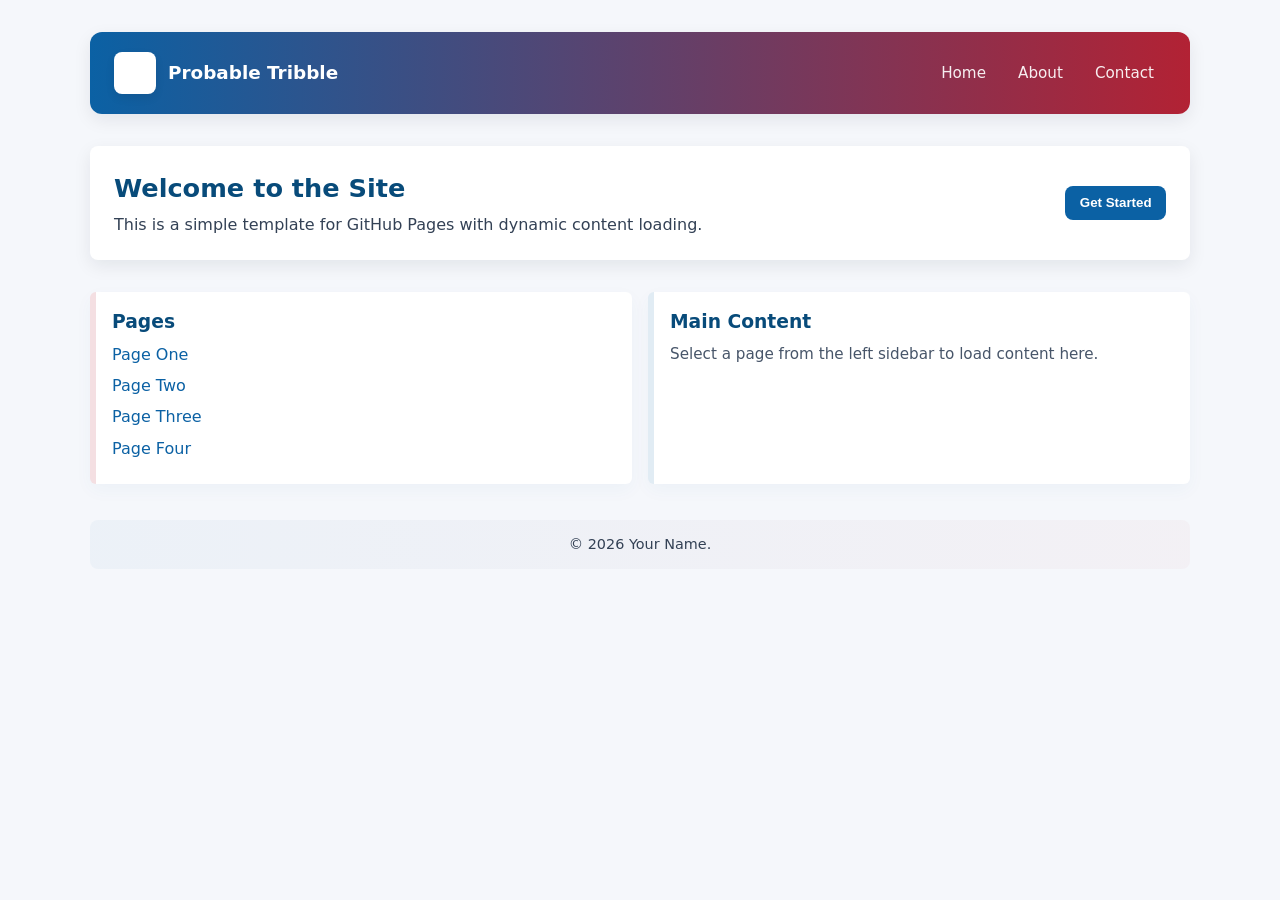
==== index.htm @ 48a90144 "fix error index link" ====
<!DOCTYPE html>
<html lang="en">
<head>
    <meta charset="UTF-8">
    <meta name="viewport" content="width=device-width, initial-scale=1.0">
    <title>Probable Tribble</title>
    <link rel="stylesheet" href="styles.css">
</head>
<body>
    <div class="container">
        <header class="header">
            <div class="brand">
                <span class="logo"></span>
                Probable Tribble
            </div>
            <nav class="nav">
                <a href="#">Home</a>
                <a href="#">About</a>
                <a href="#">Contact</a>
            </nav>
        </header>

        <div class="hero">
            <div>
                <h1>Welcome to the Site</h1>
                <p>This is a simple template for GitHub Pages with dynamic content loading.</p>
            </div>
            <button class="btn btn-primary">Get Started</button>
        </div>

        <div class="row">
            <!-- Left sidebar with links -->
            <div class="card alt">
                <h3>Pages</h3>
                <ul class="sidebar">
                    <li><a href="pages/pageone.htm">Page One</a></li>
                    <li><a href="pages/pagetwo.htm">Page Two</a></li>
                    <li><a href="pages/pagethree.htm">Page Three</a></li>
                    <li><a href="pages/pagefour.htm">Page Four</a></li>
                    <!-- Add more links here as needed, e.g., <li><a href="another-page.html">Another Topic</a></li> -->
                </ul>
            </div>
            <!-- Right main content area (initially with welcome content; updated dynamically) -->
            <div id="main-content" class="card">
                <h3>Main Content</h3>
                <p>Select a page from the left sidebar to load content here.</p>
            </div>
        </div>

        <footer class="footer">
            &copy;  <script>document.write( new Date().getFullYear() );</script> Your Name.
        </footer>
    </div>
    <script src="script.js"></script>
</body>
</html>
---- styles.css ----
/* styles.css
    Basic red / white / blue page theme
*/

:root{
  --red: #b22234;
  --red-dark: #8b1a28;
  --blue: #0b61a4;
  --blue-dark: #084b7a;
  --white: #ffffff;
  --muted: #f5f7fb;
  --text: #0f1720;
  --radius: 8px;
  --shadow: 0 6px 18px rgba(15,23,32,0.08);
  --gap: 1rem;
  --max-width: 1100px;
}

/* Reset + base */
*{box-sizing:border-box}
html,body{height:100%}
body{
  margin:0;
  font-family: Inter, system-ui, -apple-system, "Segoe UI", Roboto, "Helvetica Neue", Arial;
  background: var(--muted);
  color: var(--text);
  -webkit-font-smoothing:antialiased;
  -moz-osx-font-smoothing:grayscale;
  line-height:1.45;
  padding:2rem;
}

/* Layout container */
.container{
  max-width: var(--max-width);
  margin: 0 auto;
  gap: var(--gap);
  display: grid;
  grid-template-columns: 1fr;
}

/* Header */
.header{
  background: linear-gradient(90deg, var(--blue), var(--red));
  color: var(--white);
  padding: 1.25rem 1.5rem;
  border-radius: calc(var(--radius) + 4px);
  box-shadow: var(--shadow);
  display:flex;
  align-items:center;
  justify-content:space-between;
  gap:1rem;
}
.brand{
  display:flex;
  align-items:center;
  gap:0.75rem;
  font-weight:600;
  font-size:1.15rem;
}
.brand .logo{
  width:42px;
  height:42px;
  border-radius:8px;
  background: var(--white);
  display:inline-block;
  box-shadow:0 4px 10px rgba(0,0,0,0.08);
}

/* Navigation */
.nav{
  display:flex;
  gap:0.5rem;
}
.nav a{
  color: rgba(255,255,255,0.92);
  text-decoration:none;
  padding:0.45rem 0.75rem;
  border-radius:6px;
  transition:background .12s ease, opacity .12s ease;
  font-weight:500;
  font-size:0.95rem;
}
.nav a:hover{opacity:0.95; background: rgba(255,255,255,0.06)}

/* Hero / main card */
.hero{
  background: var(--white);
  border-radius: var(--radius);
  padding: 1.5rem;
  margin-top:1rem;
  box-shadow: var(--shadow);
  display:grid;
  grid-template-columns: 1fr auto;
  gap:1rem;
  align-items:center;
}
.hero h1{
  margin:0;
  font-size:1.6rem;
  color:var(--blue-dark);
}
.hero p{margin:0.35rem 0 0;color:#334155}

/* Buttons */
.btn{
  display:inline-flex;
  align-items:center;
  gap:0.5rem;
  border:0;
  padding:0.6rem 0.9rem;
  border-radius:8px;
  cursor:pointer;
  font-weight:600;
  text-decoration:none;
  color:var(--white);
  transition:transform .08s ease, box-shadow .08s ease, opacity .08s ease;
}
.btn:active{transform:translateY(1px)}
.btn-primary{background:var(--blue)}
.btn-primary:hover{background:var(--blue-dark)}
.btn-accent{background:var(--red)}
.btn-accent:hover{background:var(--red-dark)}
.btn-ghost{
  background:transparent;
  color:var(--blue-dark);
  border:1px solid rgba(11,97,164,0.12);
}

/* Content cards */
.row{display:grid; grid-template-columns:repeat(2, 1fr); gap:1rem; margin-top:1rem}
.card{
  background:var(--white);
  padding:1rem;
  border-radius:calc(var(--radius) - 2px);
  box-shadow: 0 6px 18px rgba(11,97,164,0.04);
  border-left:6px solid rgba(11,97,164,0.12);
}
.card.alt{border-left-color: rgba(178,34,52,0.14)}
.card h3{margin:0 0 0.5rem 0; color:var(--blue-dark)}
.card p{margin:0;color:#475569;font-size:0.95rem}

/* Sidebar styling */
.sidebar {
  list-style: none;
  padding: 0;
  margin: 0;
}
.sidebar li {
  margin-bottom: 0.5rem;
}
.sidebar a {
  text-decoration: none;
  color: var(--blue);
  font-weight: 500;
  transition: color 0.2s ease;
}
.sidebar a:hover {
  color: var(--blue-dark);
}

/* Forms */
input[type="text"], input[type="email"], textarea, select{
  width:100%;
  padding:0.62rem 0.75rem;
  border-radius:8px;
  border:1px solid #e6eef8;
  background: #fff;
  font-size:0.95rem;
  outline:none;
}
input:focus, textarea:focus, select:focus{
  box-shadow:0 0 0 4px rgba(11,97,164,0.08);
  border-color:var(--blue);
}

/* Footer */
.footer{
  margin-top:1.25rem;
  padding:0.9rem 1rem;
  text-align:center;
  color:#334155;
  font-size:0.9rem;
  background:linear-gradient(90deg, rgba(11,97,164,0.04), rgba(178,34,52,0.03));
  border-radius:8px;
}

/* Utility classes */
.flex{display:flex}
.center{display:flex;align-items:center;justify-content:center}
.stack{display:flex;flex-direction:column;gap:0.5rem}
.text-red{color:var(--red)}
.text-blue{color:var(--blue)}
.bg-red{background:var(--red); color:var(--white)}
.bg-blue{background:var(--blue); color:var(--white)}
.muted{color:#64748b}

/* Responsive */
@media (max-width:800px){
  .row{grid-template-columns:1fr}
  .hero{grid-template-columns:1fr; text-align:left}
  .nav{display:none}
  body{padding:1rem}
}
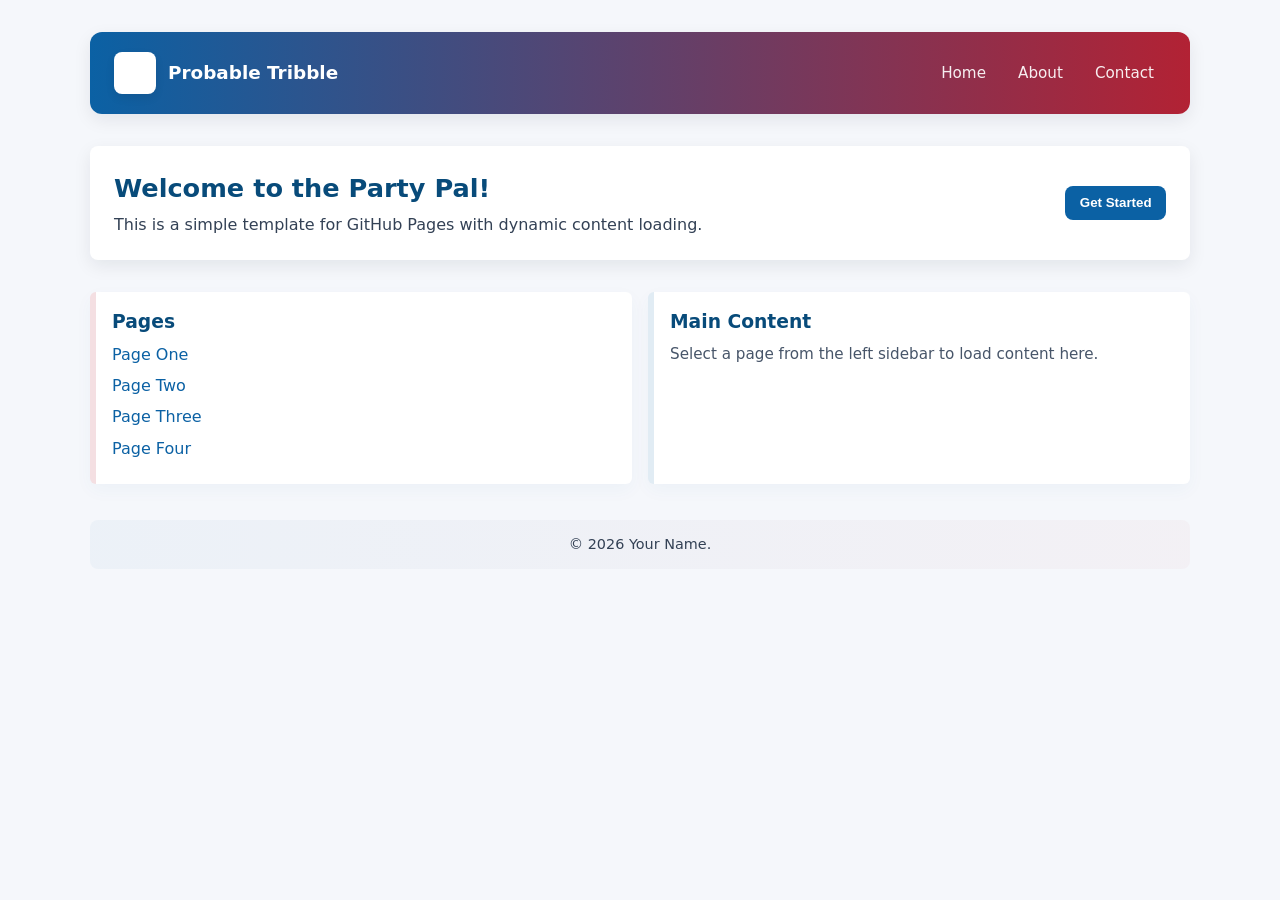
==== commit 7dd435a6: "txt update" ====
--- a/index.htm
+++ b/index.htm
@@ -4,7 +4,7 @@
     <meta charset="UTF-8">
     <meta name="viewport" content="width=device-width, initial-scale=1.0">
     <title>Probable Tribble</title>
-    <link rel="stylesheet" href="styles.css">
+    <link rel="stylesheet" href="css/styles.css">
 </head>
 <body>
     <div class="container">
@@ -22,7 +22,7 @@
 
         <div class="hero">
             <div>
-                <h1>Welcome to the Site</h1>
+                <h1>Welcome to the Party Pal!</h1>
                 <p>This is a simple template for GitHub Pages with dynamic content loading.</p>
             </div>
             <button class="btn btn-primary">Get Started</button>
--- a/css/styles.css
+++ b/css/styles.css
@@ -0,0 +1,205 @@
+/* styles.css
+    Basic red / white / blue page theme
+*/
+@import "my-imported-styles.css";
+
+:root{
+  --red: #b22234;
+  --red-dark: #8b1a28;
+  --blue: #0b61a4;
+  --blue-dark: #084b7a;
+  --white: #ffffff;
+  --muted: #f5f7fb;
+  --text: #0f1720;
+  --radius: 8px;
+  --shadow: 0 6px 18px rgba(15,23,32,0.08);
+  --gap: 1rem;
+  --max-width: 1100px;
+}
+
+/* Reset + base */
+*{box-sizing:border-box}
+html,body{height:100%}
+body{
+  margin:0;
+  font-family: Inter, system-ui, -apple-system, "Segoe UI", Roboto, "Helvetica Neue", Arial;
+  background: var(--muted);
+  color: var(--text);
+  -webkit-font-smoothing:antialiased;
+  -moz-osx-font-smoothing:grayscale;
+  line-height:1.45;
+  padding:2rem;
+}
+
+/* Layout container */
+.container{
+  max-width: var(--max-width);
+  margin: 0 auto;
+  gap: var(--gap);
+  display: grid;
+  grid-template-columns: 1fr;
+}
+
+/* Header */
+.header{
+  background: linear-gradient(90deg, var(--blue), var(--red));
+  color: var(--white);
+  padding: 1.25rem 1.5rem;
+  border-radius: calc(var(--radius) + 4px);
+  box-shadow: var(--shadow);
+  display:flex;
+  align-items:center;
+  justify-content:space-between;
+  gap:1rem;
+}
+.brand{
+  display:flex;
+  align-items:center;
+  gap:0.75rem;
+  font-weight:600;
+  font-size:1.15rem;
+}
+.brand .logo{
+  width:42px;
+  height:42px;
+  border-radius:8px;
+  background: var(--white);
+  display:inline-block;
+  box-shadow:0 4px 10px rgba(0,0,0,0.08);
+}
+
+/* Navigation */
+.nav{
+  display:flex;
+  gap:0.5rem;
+}
+.nav a{
+  color: rgba(255,255,255,0.92);
+  text-decoration:none;
+  padding:0.45rem 0.75rem;
+  border-radius:6px;
+  transition:background .12s ease, opacity .12s ease;
+  font-weight:500;
+  font-size:0.95rem;
+}
+.nav a:hover{opacity:0.95; background: rgba(255,255,255,0.06)}
+
+/* Hero / main card */
+.hero{
+  background: var(--white);
+  border-radius: var(--radius);
+  padding: 1.5rem;
+  margin-top:1rem;
+  box-shadow: var(--shadow);
+  display:grid;
+  grid-template-columns: 1fr auto;
+  gap:1rem;
+  align-items:center;
+}
+.hero h1{
+  margin:0;
+  font-size:1.6rem;
+  color:var(--blue-dark);
+}
+.hero p{margin:0.35rem 0 0;color:#334155}
+
+/* Buttons */
+.btn{
+  display:inline-flex;
+  align-items:center;
+  gap:0.5rem;
+  border:0;
+  padding:0.6rem 0.9rem;
+  border-radius:8px;
+  cursor:pointer;
+  font-weight:600;
+  text-decoration:none;
+  color:var(--white);
+  transition:transform .08s ease, box-shadow .08s ease, opacity .08s ease;
+}
+.btn:active{transform:translateY(1px)}
+.btn-primary{background:var(--blue)}
+.btn-primary:hover{background:var(--blue-dark)}
+.btn-accent{background:var(--red)}
+.btn-accent:hover{background:var(--red-dark)}
+.btn-ghost{
+  background:transparent;
+  color:var(--blue-dark);
+  border:1px solid rgba(11,97,164,0.12);
+}
+
+/* Content cards */
+.row{display:grid; grid-template-columns:repeat(2, 1fr); gap:1rem; margin-top:1rem}
+.card{
+  background:var(--white);
+  padding:1rem;
+  border-radius:calc(var(--radius) - 2px);
+  box-shadow: 0 6px 18px rgba(11,97,164,0.04);
+  border-left:6px solid rgba(11,97,164,0.12);
+}
+.card.alt{border-left-color: rgba(178,34,52,0.14)}
+.card h3{margin:0 0 0.5rem 0; color:var(--blue-dark)}
+.card p{margin:0;color:#475569;font-size:0.95rem}
+
+/* Sidebar styling */
+.sidebar {
+  list-style: none;
+  padding: 0;
+  margin: 0;
+}
+.sidebar li {
+  margin-bottom: 0.5rem;
+}
+.sidebar a {
+  text-decoration: none;
+  color: var(--blue);
+  font-weight: 500;
+  transition: color 0.2s ease;
+}
+.sidebar a:hover {
+  color: var(--blue-dark);
+}
+
+/* Forms */
+input[type="text"], input[type="email"], textarea, select{
+  width:100%;
+  padding:0.62rem 0.75rem;
+  border-radius:8px;
+  border:1px solid #e6eef8;
+  background: #fff;
+  font-size:0.95rem;
+  outline:none;
+}
+input:focus, textarea:focus, select:focus{
+  box-shadow:0 0 0 4px rgba(11,97,164,0.08);
+  border-color:var(--blue);
+}
+
+/* Footer */
+.footer{
+  margin-top:1.25rem;
+  padding:0.9rem 1rem;
+  text-align:center;
+  color:#334155;
+  font-size:0.9rem;
+  background:linear-gradient(90deg, rgba(11,97,164,0.04), rgba(178,34,52,0.03));
+  border-radius:8px;
+}
+
+/* Utility classes */
+.flex{display:flex}
+.center{display:flex;align-items:center;justify-content:center}
+.stack{display:flex;flex-direction:column;gap:0.5rem}
+.text-red{color:var(--red)}
+.text-blue{color:var(--blue)}
+.bg-red{background:var(--red); color:var(--white)}
+.bg-blue{background:var(--blue); color:var(--white)}
+.muted{color:#64748b}
+
+/* Responsive */
+@media (max-width:800px){
+  .row{grid-template-columns:1fr}
+  .hero{grid-template-columns:1fr; text-align:left}
+  .nav{display:none}
+  body{padding:1rem}
+}
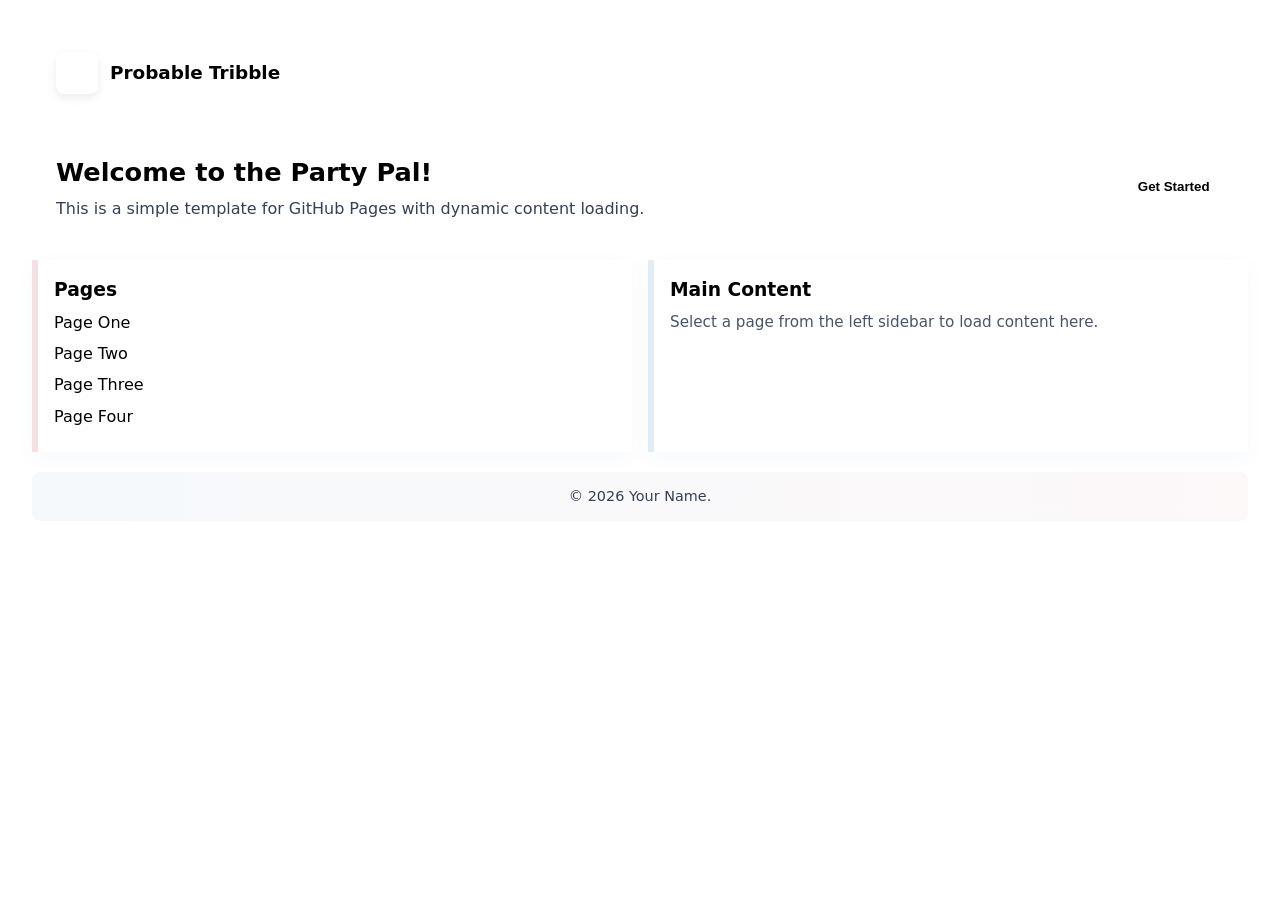
==== commit b2a37933: "update to site add templates folder" ====
--- a/index.htm
+++ b/index.htm
@@ -4,7 +4,7 @@
     <meta charset="UTF-8">
     <meta name="viewport" content="width=device-width, initial-scale=1.0">
     <title>Probable Tribble</title>
-    <link rel="stylesheet" href="css/styles.css">
+    <link rel="stylesheet" href="assets/css/styles.css">
 </head>
 <body>
     <div class="container">
@@ -15,8 +15,8 @@
             </div>
             <nav class="nav">
                 <a href="#">Home</a>
-                <a href="#">About</a>
-                <a href="#">Contact</a>
+                <a href="pages/about.htm">About</a>
+                <a href="pages/contact.htm">Contact</a>
             </nav>
         </header>
 
@@ -51,6 +51,6 @@
             &copy;  <script>document.write( new Date().getFullYear() );</script> Your Name.
         </footer>
     </div>
-    <script src="script.js"></script>
+    <script src="assets/js/script.js"></script>
 </body>
 </html>
--- a/assets/css/styles.css
+++ b/assets/css/styles.css
@@ -0,0 +1,205 @@
+/* styles.css
+    Basic red / white / blue page theme
+@import "my-imported-styles.css";
+
+:root{
+  --red: #b22234;
+  --red-dark: #8b1a28;
+  --blue: #0b61a4;
+  --blue-dark: #084b7a;
+  --white: #ffffff;
+  --muted: #f5f7fb;
+  --text: #0f1720;
+  --radius: 8px;
+  --shadow: 0 6px 18px rgba(15,23,32,0.08);
+  --gap: 1rem;
+  --max-width: 1100px;
+}
+
+/* Reset + base */
+*{box-sizing:border-box}
+html,body{height:100%}
+body{
+  margin:0;
+  font-family: Inter, system-ui, -apple-system, "Segoe UI", Roboto, "Helvetica Neue", Arial;
+  background: var(--muted);
+  color: var(--text);
+  -webkit-font-smoothing:antialiased;
+  -moz-osx-font-smoothing:grayscale;
+  line-height:1.45;
+  padding:2rem;
+}
+
+/* Layout container */
+.container{
+  max-width: var(--max-width);
+  margin: 0 auto;
+  gap: var(--gap);
+  display: grid;
+  grid-template-columns: 1fr;
+}
+
+/* Header */
+.header{
+  background: linear-gradient(90deg, var(--blue), var(--red));
+  color: var(--white);
+  padding: 1.25rem 1.5rem;
+  border-radius: calc(var(--radius) + 4px);
+  box-shadow: var(--shadow);
+  display:flex;
+  align-items:center;
+  justify-content:space-between;
+  gap:1rem;
+}
+.brand{
+  display:flex;
+  align-items:center;
+  gap:0.75rem;
+  font-weight:600;
+  font-size:1.15rem;
+}
+.brand .logo{
+  width:42px;
+  height:42px;
+  border-radius:8px;
+  background: var(--white);
+  display:inline-block;
+  box-shadow:0 4px 10px rgba(0,0,0,0.08);
+}
+
+/* Navigation */
+.nav{
+  display:flex;
+  gap:0.5rem;
+}
+.nav a{
+  color: rgba(255,255,255,0.92);
+  text-decoration:none;
+  padding:0.45rem 0.75rem;
+  border-radius:6px;
+  transition:background .12s ease, opacity .12s ease;
+  font-weight:500;
+  font-size:0.95rem;
+}
+.nav a:hover{opacity:0.95; background: rgba(255,255,255,0.06)}
+
+/* Hero / main card */
+.hero{
+  background: var(--white);
+  border-radius: var(--radius);
+  padding: 1.5rem;
+  margin-top:1rem;
+  box-shadow: var(--shadow);
+  display:grid;
+  grid-template-columns: 1fr auto;
+  gap:1rem;
+  align-items:center;
+}
+.hero h1{
+  margin:0;
+  font-size:1.6rem;
+  color:var(--blue-dark);
+}
+.hero p{margin:0.35rem 0 0;color:#334155}
+
+/* Buttons */
+.btn{
+  display:inline-flex;
+  align-items:center;
+  gap:0.5rem;
+  border:0;
+  padding:0.6rem 0.9rem;
+  border-radius:8px;
+  cursor:pointer;
+  font-weight:600;
+  text-decoration:none;
+  color:var(--white);
+  transition:transform .08s ease, box-shadow .08s ease, opacity .08s ease;
+}
+.btn:active{transform:translateY(1px)}
+.btn-primary{background:var(--blue)}
+.btn-primary:hover{background:var(--blue-dark)}
+.btn-accent{background:var(--red)}
+.btn-accent:hover{background:var(--red-dark)}
+.btn-ghost{
+  background:transparent;
+  color:var(--blue-dark);
+  border:1px solid rgba(11,97,164,0.12);
+}
+
+/* Content cards */
+.row{display:grid; grid-template-columns:repeat(2, 1fr); gap:1rem; margin-top:1rem}
+.card{
+  background:var(--white);
+  padding:1rem;
+  border-radius:calc(var(--radius) - 2px);
+  box-shadow: 0 6px 18px rgba(11,97,164,0.04);
+  border-left:6px solid rgba(11,97,164,0.12);
+}
+.card.alt{border-left-color: rgba(178,34,52,0.14)}
+.card h3{margin:0 0 0.5rem 0; color:var(--blue-dark)}
+.card p{margin:0;color:#475569;font-size:0.95rem}
+
+/* Sidebar styling */
+.sidebar {
+  list-style: none;
+  padding: 0;
+  margin: 0;
+}
+.sidebar li {
+  margin-bottom: 0.5rem;
+}
+.sidebar a {
+  text-decoration: none;
+  color: var(--blue);
+  font-weight: 500;
+  transition: color 0.2s ease;
+}
+.sidebar a:hover {
+  color: var(--blue-dark);
+}
+
+/* Forms */
+input[type="text"], input[type="email"], textarea, select{
+  width:100%;
+  padding:0.62rem 0.75rem;
+  border-radius:8px;
+  border:1px solid #e6eef8;
+  background: #fff;
+  font-size:0.95rem;
+  outline:none;
+}
+input:focus, textarea:focus, select:focus{
+  box-shadow:0 0 0 4px rgba(11,97,164,0.08);
+  border-color:var(--blue);
+}
+
+/* Footer */
+.footer{
+  margin-top:1.25rem;
+  padding:0.9rem 1rem;
+  text-align:center;
+  color:#334155;
+  font-size:0.9rem;
+  background:linear-gradient(90deg, rgba(11,97,164,0.04), rgba(178,34,52,0.03));
+  border-radius:8px;
+}
+
+/* Utility classes */
+.flex{display:flex}
+.center{display:flex;align-items:center;justify-content:center}
+.stack{display:flex;flex-direction:column;gap:0.5rem}
+.text-red{color:var(--red)}
+.text-blue{color:var(--blue)}
+.bg-red{background:var(--red); color:var(--white)}
+.bg-blue{background:var(--blue); color:var(--white)}
+.muted{color:#64748b}
+
+/* Responsive */
+@media (max-width:800px){
+  .row{grid-template-columns:1fr}
+  .hero{grid-template-columns:1fr; text-align:left}
+  .nav{display:none}
+  body{padding:1rem}
+}
+@import "my-imported-styles.css";
